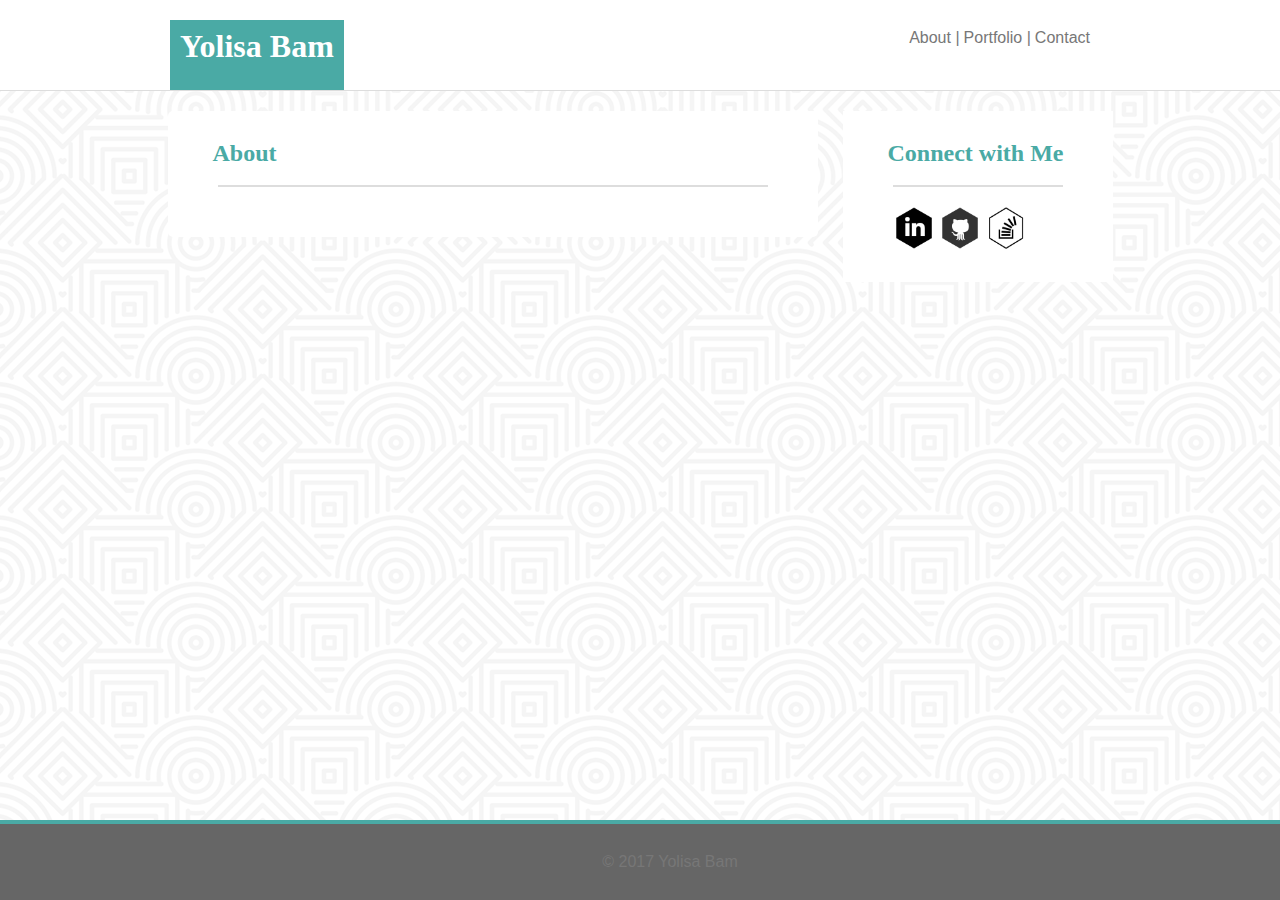
==== index.html @ 1b6dc6e2 "Layout of all pages complete, all links live and styled" ====
<!DOCTYPE html>
<html lang="en-us">

<head>
  <meta charset="UTF-8">
  <title>Yolisa Bam</title>
  <!-- linking in CSS -->
  <link rel="stylesheet" type="text/css" href="assets/css/reset.css">
  <link rel="stylesheet" type="text/css" href="assets/css/style.css">
</head>

<body>
<!--Header Content -->  
  <header>
    <div class="header-content clearfix">
      
      <div id="logo-text">
        <h1>Yolisa Bam</h1>
      </div> 
      <nav id="menu">
        <ul>
          <li><a href="index.html">About  |  </a></li>
          <li><a href="portfolio.html">Portfolio  |  </a></li>
          <li><a href="contact.html"> Contact</a></li>
        </ul>
      </nav>

    
    </div>
   </div> 
</header>
  <!--Social Media + Portfolio Content -->  
  <div class="main-content clearfix">

      <!-- Form Content -->  
      <div class="LargerBoxContainer">

        <!-- Portfolio Container Content Wrapper --> 
        <div class="content-wrapper">
            <h2>About</h2>

              <!-- Portfolio Content Wrapper --> 
              <div class="inside-content-wrapper">
            		  
              </div>  
         </div>    
    	</div>

      <!-- Social Media Contact Container --> 
    	<div class="ContactContainer" id="contact-me">

        <!-- Social Media Container Content Wrapper --> 
        <div class="content-wrapper">
    	   <h2>Connect with Me</h2>

          <!-- Social Media HTML Wrapper --> 
          <div class="inside-content-wrapper">        
              <!-- Linkedin -->
              <a href="https://www.linkedin.com/in/yolisa-bam-41a39b65/"><img src="assets/images/linkedin_six_black-128.png" alt="Linkedin"></a>
              <!-- Github -->
              <a href="https://github.com/yolisabam"><img src="assets/images/github_six_color-128.png" alt="Github"></a>
              <!-- Stack Overflow -->
              <a href="https://stackoverflow.com/users/8432264/yolisa-bam?tab=profile"><img id="stackoverflowimage" src="assets/images/STACKOVERFLOW-128.png" alt="stackoverflow"></a> 
          </div>    
    	  </div>
     </div>
  </div> 

   <!-- Footer --> 
  <footer class="">
    <center>© 2017 Yolisa Bam</center>
  </footer>  

</body>

</html>
---- assets/css/style.css ----
/*CONTACT PAGE CSS*/
html, body {
    height: 100%;

}

body {
    background: url("../images/hypnotize.png") repeat;
    display: flex;
    flex-direction:column;

}
h1{ 
    padding: 10px;
    font-weight: bold;
 }

a:hover {
    color:#4aaaa5;
} 

a:focus {
    color:#e89f0c;
}

li {
    display:inline-block;
    color: grey;
    margin-bottom:30px;
    font-family:'Arial', 'Helvetica Neue', Helvetica, sans-serif;
}

a {
    color: #777777;
    text-decoration: none;
}

h2 {
    color:#4aaaa5;
    font-size: 24px;
    font-weight:bold;
    margin: 0 auto;
    margin-left:15px;
}




header { 
  list-style:none;
  margin-bottom: 20px;
  background-color:white;
  height: auto;
  border-bottom:solid 1px #dddddd;
}

#menu {
    float:right;
    margin-right: 30px;
    margin-top: 30px;
}

#contact-me img {
    width:42px;
    height:42px;
    border:0;

}

#stackoverflowimage {
    width:40px;
    height:40px;
    border:0;
}

#logo-text {
    margin-top:20px;
    background-color: #4aaaa5;
    color: white;
    font-size: 32px;
    font-family: 'Georgia', Times, Times New Roman, serif;
    height: 70px;
    float: left;
    margin-left:10px;
}


.LargerBoxContainer {
	width:650px;
    border-radius: 5px;
    background-color: #ffffff;
    float: left;
    margin-bottom:20px;
}


.ContactContainer {
    width:270px;
    background-color: #ffffff;
    margin-left: 25px;
    float: left;   

}

.main-content {
    max-width: 960px;
    margin: 0 auto;
    flex: 1 0 auto;

}

.header-content {
    max-width: 960px;
    margin: 0 auto;
    height: 70px;
}

.content-wrapper {
    margin: 30px;
}

.inside-content-wrapper {
    margin: 20px;
    padding-top: 20px; 
    border-top: solid 2px #dddddd;
    color:#777777;
    font-family:'Arial', 'Helvetica Neue', Helvetica, sans-serif;
}

input[type=text], textarea {
    width: 100%; 
    padding: 12px;  
    border: 1px solid #ccc; 
    box-sizing: border-box; 
    margin-top: 6px; 
    margin-bottom: 16px; 
    font-family:'Arial', 'Helvetica Neue', Helvetica, sans-serif;
}

input[type=submit] {
    background-color: #4aaaa5 ;
    color: white;
    font-size: 14px;
    padding: 12px 20px;
    border: none;
    font-family:'Arial', 'Helvetica Neue', Helvetica, sans-serif;


}

.clearfix::after {
    content: " ";
    display: table;
    clear: both;

}

footer {
    padding: 30px;
    color: #777777;
    font-family:'Arial', 'Helvetica Neue', Helvetica, sans-serif;
    background: #666666;
    clear: both;
    margin-top:10px;
    width: 100%;
    border-top: solid 4px #4aaaa5;
}
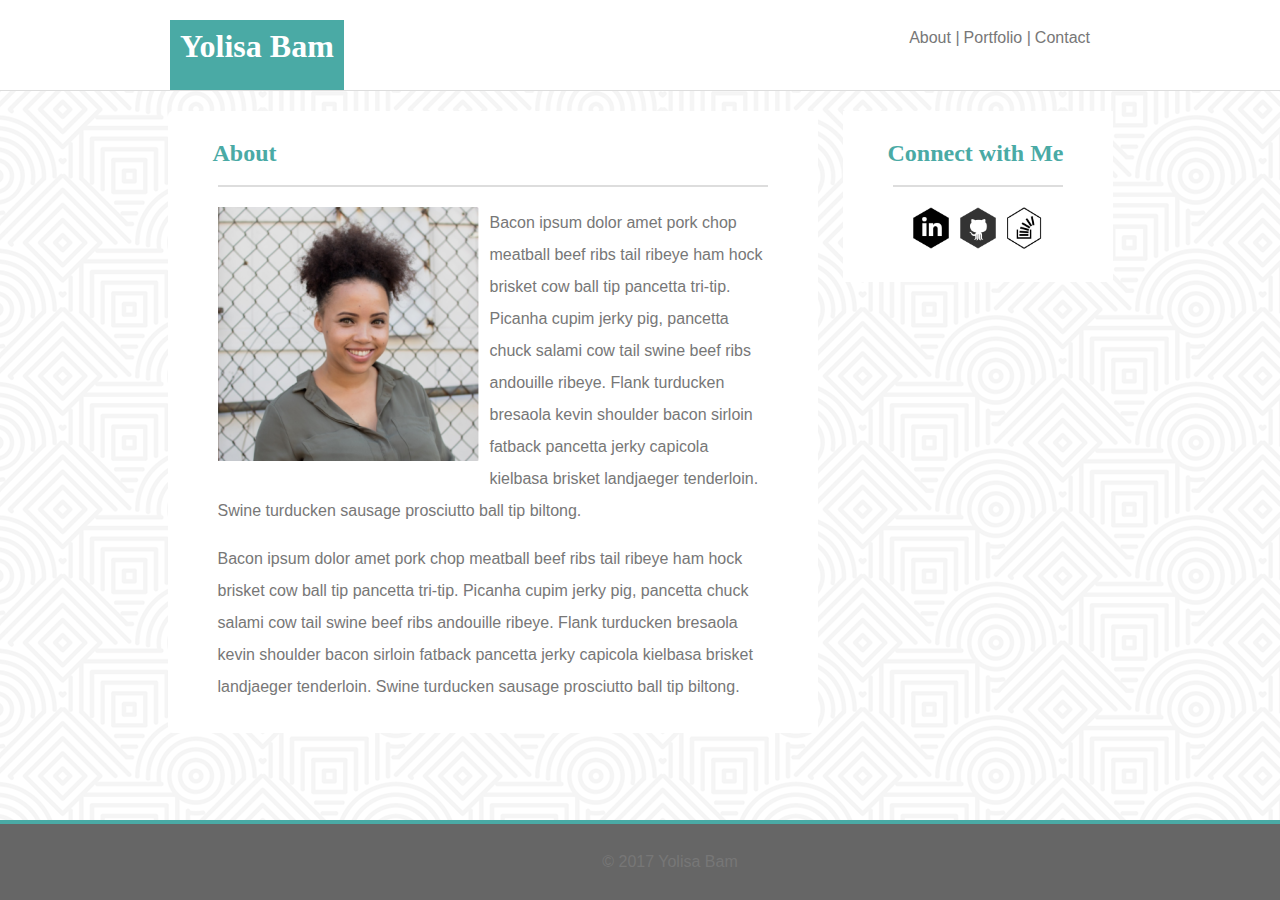
==== commit e4dbad03: "full site is complete just need to adjust color and organize css" ====
--- a/index.html
+++ b/index.html
@@ -29,19 +29,25 @@
     </div>
    </div> 
 </header>
-  <!--Social Media + Portfolio Content -->  
+  <!--Social Media + About Content -->  
   <div class="main-content clearfix">
 
-      <!-- Form Content -->  
+      <!-- About Content -->  
       <div class="LargerBoxContainer">
 
-        <!-- Portfolio Container Content Wrapper --> 
+        <!-- About Content Wrapper --> 
         <div class="content-wrapper">
             <h2>About</h2>
 
-              <!-- Portfolio Content Wrapper --> 
+              <!-- About Text and Image Wrapper --> 
               <div class="inside-content-wrapper">
-            		  
+                <img class="ProfileImage" src="assets/images/YBHeadShot.png" alt="Yolisa">
+                   
+                      <p>Bacon ipsum dolor amet pork chop meatball beef ribs tail ribeye ham hock brisket cow ball tip pancetta tri-tip. Picanha cupim jerky pig, pancetta chuck salami cow tail swine beef ribs andouille ribeye. Flank turducken bresaola kevin shoulder bacon sirloin fatback pancetta jerky capicola kielbasa brisket landjaeger tenderloin. Swine turducken sausage prosciutto ball tip biltong.
+                      </p> 
+                      <br>
+                      <p>Bacon ipsum dolor amet pork chop meatball beef ribs tail ribeye ham hock brisket cow ball tip pancetta tri-tip. Picanha cupim jerky pig, pancetta chuck salami cow tail swine beef ribs andouille ribeye. Flank turducken bresaola kevin shoulder bacon sirloin fatback pancetta jerky capicola kielbasa brisket landjaeger tenderloin. Swine turducken sausage prosciutto ball tip biltong.
+                      </p>  
               </div>  
          </div>    
     	</div>
--- a/assets/css/style.css
+++ b/assets/css/style.css
@@ -126,6 +126,55 @@
     color:#777777;
     font-family:'Arial', 'Helvetica Neue', Helvetica, sans-serif;
 }
+#contact-me .inside-content-wrapper {
+    text-align: center;
+}
+.inside-content-wrapper p {
+    line-height: 2;
+}
+
+
+#PortfolioImageContainer {
+    margin-left: 35px ;
+}
+
+#PortfolioImageContainer .RecentWork:nth-child(odd){
+    margin-right:10px;
+}
+
+#PortfolioImageContainer .RecentWork:nth-child(even){
+    margin-left:10px;
+}
+
+
+.ProfileImage {
+    display: inline-block;
+    float:left;
+    margin-right:10px;
+    margin-bottom:10px;
+}
+
+.RecentWork {
+    float:left;
+    margin-bottom:20px;
+    width:47%;
+    position:relative;
+}
+
+.PortfolioImage {
+    width: 100%;
+}
+
+.RecentWork p {
+    background-color: teal;
+    width: 100%;
+    color: white;
+    position: absolute;
+    bottom: 15px;
+    text-align: center;
+    font-family: 'Georgia', Times, Times New Roman, serif;
+}
+
 
 input[type=text], textarea {
     width: 100%; 
@@ -137,6 +186,7 @@
     font-family:'Arial', 'Helvetica Neue', Helvetica, sans-serif;
 }
 
+
 input[type=submit] {
     background-color: #4aaaa5 ;
     color: white;
